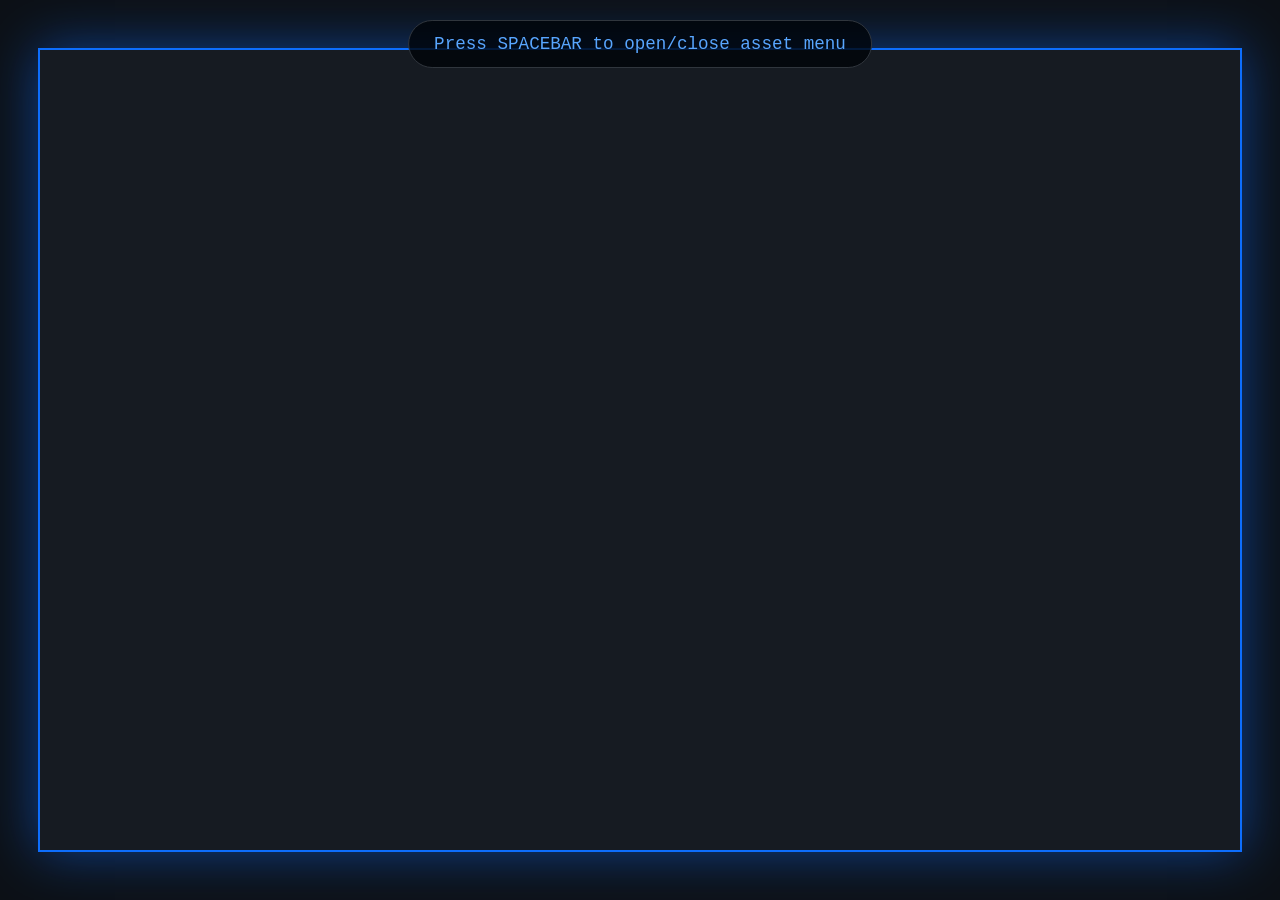
==== target/classes/external_tools/MapCreator V3/index.html @ 66c0230c "progress on the map editor v3" ====
<!DOCTYPE html>
<html lang="en">
<head>
    <meta charset="UTF-8">
    <meta name="viewport" content="width=device-width, initial-scale=1.0">
    <title>Asset Browser + Canvas</title>
    
    <!-- Bootstrap 5.3 CSS -->
    <link href="https://cdn.jsdelivr.net/npm/bootstrap@5.3.3/dist/css/bootstrap.min.css" rel="stylesheet">
    
    <style>
        body, html {
            height: 100%;
            margin: 0;
            background: #0d1117;
            color: #c9d1d9;
        }
        
        .canvas-container {
            min-height: 100vh;
            display: flex;
            justify-content: center;
            align-items: center;
        }
        
        canvas {
            background: #161b22;
            box-shadow: 0 0 50px rgba(13, 110, 253, 0.5);
            border: 2px solid #0d6efd;
        }
        
        .hint {
            position: fixed;
            top: 20px;
            left: 50%;
            transform: translateX(-50%);
            color: #58a6ff;
            font-family: 'Courier New', monospace;
            font-size: 1.1rem;
            background: rgba(1, 4, 9, 0.8);
            padding: 10px 25px;
            border-radius: 30px;
            border: 1px solid #30363d;
            z-index: 1000;
            pointer-events: none;
        }

        .nav-tabs .nav-link {
            color: #8b949e;
            border: none;
            padding: 12px 20px;
        }
        .nav-tabs .nav-link:hover {
            color: #fff;
            background-color: #21262d;
        }
        .nav-tabs .nav-link.active {
            color: #fff;
            background-color: #161b22;
            border-bottom: 3px solid #0d6efd;
        }

        .nav-pills .nav-link {
            color: #8b949e;
            background-color: transparent;
            text-align: left;
            border-radius: 8px;
            margin: 3px 8px;
            padding: 10px 16px;
        }
        .nav-pills .nav-link:hover {
            color: #fff;
            background-color: #21262d;
        }
        .nav-pills .nav-link.active {
            color: #fff;
            background-color: #0d6efd;
            font-weight: 500;
        }

        .image-area {
            background: #161b22;
            padding: 20px;
            overflow: auto;
            display: flex;
            justify-content: flex-start;   
            align-items: flex-start;       
        }

        .asset-img {
            transform: scale(1.5);
            transform-origin: top left;
            image-rendering: pixelated;
            border-radius: 3px;
            box-shadow: 0 10px 30px rgba(0, 0, 0, 0.6);
            
            /*max-height: 80vh;*/   /* 80vh × 1.5 */
            /*max-width: 100%;*/     /* 100% × 1.5 */
            /*object-fit: contain;*/
   
            /*margin-top: 17%;*/
            /*margin-left: 10%;*/
        }

        .wide-offcanvas {
            --bs-offcanvas-width: min(1200px, 94vw);
        }
    </style>
</head>
<body>

    <div class="hint">Press SPACEBAR to open/close asset menu</div>

    <div class="canvas-container">
        <canvas id="myCanvas" width="1200" height="800"></canvas>
    </div>

    <!-- Wide Offcanvas Asset Menu -->
    <div class="offcanvas offcanvas-start text-bg-dark wide-offcanvas" tabindex="-1" id="spaceMenu">
        <div class="offcanvas-header border-bottom border-secondary">
            <h5 class="offcanvas-title">ASSET BROWSER</h5>
            <button type="button" class="btn-close btn-close-white" data-bs-dismiss="offcanvas"></button>
        </div>
        
        <div class="offcanvas-body d-flex flex-column h-100 p-0">
            <!-- Main Tabs -->
            <ul class="nav nav-tabs flex-shrink-0 px-3 pt-3" id="mainAssetTabs" role="tablist">
                <li class="nav-item" role="presentation">
                    <button class="nav-link active" data-bs-toggle="tab" data-bs-target="#tab-buildings" type="button">Buildings</button>
                </li>
                <li class="nav-item" role="presentation">
                    <button class="nav-link" data-bs-toggle="tab" data-bs-target="#tab-mountain" type="button">Mountain</button>
                </li>
                <li class="nav-item" role="presentation">
                    <button class="nav-link" data-bs-toggle="tab" data-bs-target="#tab-plants" type="button">Plants</button>
                </li>
                <li class="nav-item" role="presentation">
                    <button class="nav-link" data-bs-toggle="tab" data-bs-target="#tab-props" type="button">Props</button>
                </li>
            </ul>

            <!-- Tab Content -->
            <div class="tab-content flex-grow-1 overflow-hidden">

                <!-- ====================== BUILDINGS TAB ====================== -->
                <div class="tab-pane fade show active h-100" id="tab-buildings">
                    <div class="d-flex h-100">
                        <!-- Level 1 -->
                        <div class="flex-shrink-0 bg-black bg-opacity-50 overflow-auto" style="width: 220px;">
                            <ul class="nav nav-pills flex-column pt-3">
                                <li class="nav-item"><button class="nav-link active w-100 text-start" data-bs-toggle="pill" data-bs-target="#buildings-houses">Houses</button></li>
                                <li class="nav-item"><button class="nav-link w-100 text-start" data-bs-toggle="pill" data-bs-target="#buildings-buildings">Buildings</button></li>
                                <li class="nav-item"><button class="nav-link w-100 text-start" data-bs-toggle="pill" data-bs-target="#buildings-trainer">Trainer</button></li>
                                <li class="nav-item"><button class="nav-link w-100 text-start" data-bs-toggle="pill" data-bs-target="#buildings-various">Various</button></li>
                                <li class="nav-item"><button class="nav-link w-100 text-start" data-bs-toggle="pill" data-bs-target="#buildings-bfrontier">B.Frontier</button></li>
                            </ul>
                        </div>

                        <!-- Level 2 + 3 Container -->
                        <div class="flex-grow-1">
                            <div class="tab-content h-100">

                                <!-- Houses -->
                                <div class="tab-pane fade show active h-100" id="buildings-houses">
                                    <div class="d-flex h-100">
                                        <div class="flex-shrink-0 bg-black bg-opacity-50 overflow-auto" style="width: 260px;">
                                            <ul class="nav nav-pills flex-column pt-3">
                                                <li><button class="nav-link active text-start w-100" data-bs-toggle="pill" data-bs-target="#img-bhouses-basic-house-1">Basic House 1</button></li>
                                                <li><button class="nav-link text-start w-100" data-bs-toggle="pill" data-bs-target="#img-bhouses-basic-house-2">Basic House 2</button></li>
                                                <li><button class="nav-link text-start w-100" data-bs-toggle="pill" data-bs-target="#img-bhouses-beach-house">Beach House</button></li>
                                                <li><button class="nav-link text-start w-100" data-bs-toggle="pill" data-bs-target="#img-bhouses-big-house">Big House</button></li>
                                                <li><button class="nav-link text-start w-100" data-bs-toggle="pill" data-bs-target="#img-bhouses-big-house-chimney">Big House Chimney</button></li>
                                                <li><button class="nav-link text-start w-100" data-bs-toggle="pill" data-bs-target="#img-bhouses-classic-house">Classic House</button></li>
                                                <li><button class="nav-link text-start w-100" data-bs-toggle="pill" data-bs-target="#img-bhouses-coast-house">Coast House</button></li>
                                                <li><button class="nav-link text-start w-100" data-bs-toggle="pill" data-bs-target="#img-bhouses-exotic-house">Exotic House</button></li>
                                                <li><button class="nav-link text-start w-100" data-bs-toggle="pill" data-bs-target="#img-bhouses-field-house">Field House</button></li>
                                                <li><button class="nav-link text-start w-100" data-bs-toggle="pill" data-bs-target="#img-bhouses-happy-house">Happy House</button></li>
                                                <li><button class="nav-link text-start w-100" data-bs-toggle="pill" data-bs-target="#img-bhouses-island-house">Island House</button></li>
                                                <li><button class="nav-link text-start w-100" data-bs-toggle="pill" data-bs-target="#img-bhouses-modern-house">Modern House</button></li>
                                                <li><button class="nav-link text-start w-100" data-bs-toggle="pill" data-bs-target="#img-bhouses-modern-house-2">Modern House 2</button></li>
                                                <li><button class="nav-link text-start w-100" data-bs-toggle="pill" data-bs-target="#img-bhouses-old-house">Old House</button></li>
                                                <li><button class="nav-link text-start w-100" data-bs-toggle="pill" data-bs-target="#img-bhouses-sea-house">Sea House</button></li>
                                                <li><button class="nav-link text-start w-100" data-bs-toggle="pill" data-bs-target="#img-bhouses-treehouse">Treehouse</button></li>
                                            </ul>
                                        </div>
                                        <div class="flex-grow-1 image-area d-flex justify-content-center align-items-center">
                                            <div class="tab-content h-100 w-100">
                                                <div class="tab-pane fade show active" id="img-bhouses-basic-house-1"><img src="usable_assets/tile_atlases/city/buildings/houses/basic_house_01.png" class="asset-img" alt=""></div>
                                                <div class="tab-pane fade" id="img-bhouses-basic-house-2"><img src="usable_assets/tile_atlases/city/buildings/houses/basic_house_02.png" class="asset-img" alt=""></div>
                                                <div class="tab-pane fade" id="img-bhouses-beach-house"><img src="usable_assets/tile_atlases/city/buildings/houses/beach_house.png" class="asset-img" alt=""></div>
                                                <div class="tab-pane fade" id="img-bhouses-big-house"><img src="usable_assets/tile_atlases/city/buildings/houses/big_house.png" class="asset-img" alt=""></div>
                                                <div class="tab-pane fade" id="img-bhouses-big-house-chimney"><img src="usable_assets/tile_atlases/city/buildings/houses/big_house_chimney.png" class="asset-img" alt=""></div>
                                                <div class="tab-pane fade" id="img-bhouses-classic-house"><img src="usable_assets/tile_atlases/city/buildings/houses/classic_house.png" class="asset-img" alt=""></div>
                                                <div class="tab-pane fade" id="img-bhouses-coast-house"><img src="usable_assets/tile_atlases/city/buildings/houses/coast_house.png" class="asset-img" alt=""></div>
                                                <div class="tab-pane fade" id="img-bhouses-exotic-house"><img src="usable_assets/tile_atlases/city/buildings/houses/exotic_house.png" class="asset-img" alt=""></div>
                                                <div class="tab-pane fade" id="img-bhouses-field-house"><img src="usable_assets/tile_atlases/city/buildings/houses/field_house.png" class="asset-img" alt=""></div>
                                                <div class="tab-pane fade" id="img-bhouses-happy-house"><img src="usable_assets/tile_atlases/city/buildings/houses/happy_house.png" class="asset-img" alt=""></div>
                                                <div class="tab-pane fade" id="img-bhouses-island-house"><img src="usable_assets/tile_atlases/city/buildings/houses/island_house.png" class="asset-img" alt=""></div>
                                                <div class="tab-pane fade" id="img-bhouses-modern-house"><img src="usable_assets/tile_atlases/city/buildings/houses/modern_house_01.png" class="asset-img" alt=""></div>
                                                <div class="tab-pane fade" id="img-bhouses-modern-house-2"><img src="usable_assets/tile_atlases/city/buildings/houses/modern_house_02.png" class="asset-img" alt=""></div>
                                                <div class="tab-pane fade" id="img-bhouses-old-house"><img src="usable_assets/tile_atlases/city/buildings/houses/old_house.png" class="asset-img" alt=""></div>
                                                <div class="tab-pane fade" id="img-bhouses-sea-house"><img src="usable_assets/tile_atlases/city/buildings/houses/sea_house.png" class="asset-img" alt=""></div>
                                                <div class="tab-pane fade" id="img-bhouses-treehouse"><img src="usable_assets/tile_atlases/city/buildings/houses/treehouse.png" class="asset-img" alt=""></div>
                                            </div>
                                        </div>
                                    </div>
                                </div>

                                <!-- Buildings (the subitem) -->
                                <div class="tab-pane fade h-100" id="buildings-buildings">
                                    <div class="d-flex h-100">
                                        <div class="flex-shrink-0 bg-black bg-opacity-50 overflow-auto" style="width: 260px;">
                                            <ul class="nav nav-pills flex-column pt-3">
                                                <li><button class="nav-link active text-start w-100" data-bs-toggle="pill" data-bs-target="#img-bbuildings-another-harbor">Another Harbor</button></li>
                                                <li><button class="nav-link text-start w-100" data-bs-toggle="pill" data-bs-target="#img-bbuildings-big-building">Big Building</button></li>
                                                <li><button class="nav-link text-start w-100" data-bs-toggle="pill" data-bs-target="#img-bbuildings-casino">Casino</button></li>
                                                <li><button class="nav-link text-start w-100" data-bs-toggle="pill" data-bs-target="#img-bbuildings-city-building-1">City Building 1</button></li>
                                                <li><button class="nav-link text-start w-100" data-bs-toggle="pill" data-bs-target="#img-bbuildings-city-building-2">City Building 2</button></li>
                                                <li><button class="nav-link text-start w-100" data-bs-toggle="pill" data-bs-target="#img-bbuildings-city-building-3">City Building 3</button></li>
                                                <li><button class="nav-link text-start w-100" data-bs-toggle="pill" data-bs-target="#img-bbuildings-cool-buildings">Cool Buildings</button></li>
                                                <li><button class="nav-link text-start w-100" data-bs-toggle="pill" data-bs-target="#img-bbuildings-harbor">Harbor</button></li>
                                                <li><button class="nav-link text-start w-100" data-bs-toggle="pill" data-bs-target="#img-bbuildings-harbor-building">Harbor Building</button></li>
                                                <li><button class="nav-link text-start w-100" data-bs-toggle="pill" data-bs-target="#img-bbuildings-hill-tower">Hill Tower</button></li>
                                                <li><button class="nav-link text-start w-100" data-bs-toggle="pill" data-bs-target="#img-bbuildings-mall">Mall</button></li>
                                                <li><button class="nav-link text-start w-100" data-bs-toggle="pill" data-bs-target="#img-bbuildings-mountain-shack">Mountain Shack</button></li>
                                                <li><button class="nav-link text-start w-100" data-bs-toggle="pill" data-bs-target="#img-bbuildings-museum">Museum</button></li>
                                                <li><button class="nav-link text-start w-100" data-bs-toggle="pill" data-bs-target="#img-bbuildings-safari-entrance">Safari Entrance</button></li>
                                                <li><button class="nav-link text-start w-100" data-bs-toggle="pill" data-bs-target="#img-bbuildings-sea-museum">Sea Museum</button></li>
                                                <li><button class="nav-link text-start w-100" data-bs-toggle="pill" data-bs-target="#img-bbuildings-teleferic-stations">Teleferic Stations</button></li>
                                                <li><button class="nav-link text-start w-100" data-bs-toggle="pill" data-bs-target="#img-bbuildings-weather-institute">Weather Institute</button></li>
                                                <li><button class="nav-link text-start w-100" data-bs-toggle="pill" data-bs-target="#img-bbuildings-wide-building">Wide Building</button></li>
                                            </ul>
                                        </div>
                                        <div class="flex-grow-1 image-area d-flex justify-content-center align-items-center">
                                            <div class="tab-content h-100 w-100">
                                                <div class="tab-pane fade show active" id="img-bbuildings-another-harbor"><img src="usable_assets/tile_atlases/city/buildings/big_buildings/another_harbor.png" class="asset-img" alt=""></div>
                                                <div class="tab-pane fade" id="img-bbuildings-big-building"><img src="usable_assets/tile_atlases/city/buildings/big_buildings/big_building.png" class="asset-img" alt=""></div>
                                                <div class="tab-pane fade" id="img-bbuildings-casino"><img src="usable_assets/tile_atlases/city/buildings/big_buildings/casino.png" class="asset-img" alt=""></div>
                                                <div class="tab-pane fade" id="img-bbuildings-city-building-1"><img src="usable_assets/tile_atlases/city/buildings/big_buildings/city_building_01.png" class="asset-img" alt=""></div>
                                                <div class="tab-pane fade" id="img-bbuildings-city-building-2"><img src="usable_assets/tile_atlases/city/buildings/big_buildings/city_building_02.png" class="asset-img" alt=""></div>
                                                <div class="tab-pane fade" id="img-bbuildings-city-building-3"><img src="usable_assets/tile_atlases/city/buildings/big_buildings/city_building_03.png" class="asset-img" alt=""></div>
                                                <div class="tab-pane fade" id="img-bbuildings-cool-buildings"><img src="usable_assets/tile_atlases/city/buildings/big_buildings/cool_buildings.png" class="asset-img" alt=""></div>
                                                <div class="tab-pane fade" id="img-bbuildings-harbor"><img src="usable_assets/tile_atlases/city/buildings/big_buildings/harbor.png" class="asset-img" alt=""></div>
                                                <div class="tab-pane fade" id="img-bbuildings-harbor-building"><img src="usable_assets/tile_atlases/city/buildings/big_buildings/harbor_building.png" class="asset-img" alt=""></div>
                                                <div class="tab-pane fade" id="img-bbuildings-hill-tower"><img src="usable_assets/tile_atlases/city/buildings/big_buildings/hill_tower.png" class="asset-img" alt=""></div>
                                                <div class="tab-pane fade" id="img-bbuildings-mall"><img src="usable_assets/tile_atlases/city/buildings/big_buildings/mall.png" class="asset-img" alt=""></div>
                                                <div class="tab-pane fade" id="img-bbuildings-mountain-shack"><img src="usable_assets/tile_atlases/city/buildings/big_buildings/mountain_shack.png" class="asset-img" alt=""></div>
                                                <div class="tab-pane fade" id="img-bbuildings-museum"><img src="usable_assets/tile_atlases/city/buildings/big_buildings/museum.png" class="asset-img" alt=""></div>
                                                <div class="tab-pane fade" id="img-bbuildings-safari-entrance"><img src="usable_assets/tile_atlases/city/buildings/big_buildings/safari_entrance.png" class="asset-img" alt=""></div>
                                                <div class="tab-pane fade" id="img-bbuildings-sea-museum"><img src="usable_assets/tile_atlases/city/buildings/big_buildings/sea_museum.png" class="asset-img" alt=""></div>
                                                <div class="tab-pane fade" id="img-bbuildings-teleferic-stations"><img src="usable_assets/tile_atlases/city/buildings/big_buildings/teleferic_station.png" class="asset-img" alt=""></div>
                                                <div class="tab-pane fade" id="img-bbuildings-weather-institute"><img src="usable_assets/tile_atlases/city/buildings/big_buildings/weather_institute.png" class="asset-img" alt=""></div>
                                                <div class="tab-pane fade" id="img-bbuildings-wide-building"><img src="usable_assets/tile_atlases/city/buildings/big_buildings/wide_building.png" class="asset-img" alt=""></div>
                                            </div>
                                        </div>
                                    </div>
                                </div>

                                <!-- Trainer -->
                                <div class="tab-pane fade h-100" id="buildings-trainer">
                                    <div class="d-flex h-100">
                                        <div class="flex-shrink-0 bg-black bg-opacity-50 overflow-auto" style="width: 260px;">
                                            <ul class="nav nav-pills flex-column pt-3">
                                                <li><button class="nav-link active text-start w-100" data-bs-toggle="pill" data-bs-target="#img-btrainer-battle-house">Battle House</button></li>
                                                <li><button class="nav-link text-start w-100" data-bs-toggle="pill" data-bs-target="#img-btrainer-contest-hall">Contest Hall</button></li>
                                                <li><button class="nav-link text-start w-100" data-bs-toggle="pill" data-bs-target="#img-btrainer-trainer-buildings">Trainer Buildings</button></li>
                                            </ul>
                                        </div>
                                        <div class="flex-grow-1 image-area d-flex justify-content-center align-items-center">
                                            <div class="tab-content h-100 w-100">
                                                <div class="tab-pane fade show active" id="img-btrainer-battle-house"><img src="usable_assets/tile_atlases/city/buildings/trainer/battle_house.png" class="asset-img" alt=""></div>
                                                <div class="tab-pane fade" id="img-btrainer-contest-hall"><img src="usable_assets/tile_atlases/city/buildings/trainer/contest_hall.png" class="asset-img" alt=""></div>
                                                <div class="tab-pane fade" id="img-btrainer-trainer-buildings"><img src="usable_assets/tile_atlases/city/buildings/trainer/trainer_buildings.png" class="asset-img" alt=""></div>
                                            </div>
                                        </div>
                                    </div>
                                </div>

                                <!-- Various -->
                                <div class="tab-pane fade h-100" id="buildings-various">
                                    <div class="d-flex h-100">
                                        <div class="flex-shrink-0 bg-black bg-opacity-50 overflow-auto" style="width: 260px;">
                                            <ul class="nav nav-pills flex-column pt-3">
                                                <li><button class="nav-link active text-start w-100" data-bs-toggle="pill" data-bs-target="#img-bvarious-beach-shack">Beach Shack</button></li>
                                                <li><button class="nav-link text-start w-100" data-bs-toggle="pill" data-bs-target="#img-bvarious-field-shop">Field Shop</button></li>
                                            </ul>
                                        </div>
                                        <div class="flex-grow-1 image-area d-flex justify-content-center align-items-center">
                                            <div class="tab-content h-100 w-100">
                                                <div class="tab-pane fade show active" id="img-bvarious-beach-shack"><img src="usable_assets/tile_atlases/city/buildings/various/beach_shack.png" class="asset-img" alt=""></div>
                                                <div class="tab-pane fade" id="img-bvarious-field-shop"><img src="usable_assets/tile_atlases/city/buildings/various/field_shop.png" class="asset-img" alt=""></div>
                                            </div>
                                        </div>
                                    </div>
                                </div>

                                <!-- B.Frontier (no subitems2) -->
                                <div class="tab-pane fade h-100" id="buildings-bfrontier">
                                    <div class="flex-grow-1 image-area d-flex justify-content-center align-items-center">
                                        <img src="https://via.placeholder.com/1000x800/222222/888888?text=Battle+Frontier+%28no+assets+yet%29" class="asset-img" alt="Battle Frontier">
                                    </div>
                                </div>

                            </div>
                        </div>
                    </div>
                </div>

                <!-- ====================== MOUNTAIN TAB ====================== -->
                <div class="tab-pane fade h-100" id="tab-mountain">
                    <div class="d-flex h-100">
                        <div class="flex-shrink-0 bg-black bg-opacity-50 overflow-auto" style="width: 220px;">
                            <ul class="nav nav-pills flex-column pt-3">
                                <li class="nav-item"><button class="nav-link active w-100 text-start" data-bs-toggle="pill" data-bs-target="#mountain-cave">Cave</button></li>
                                <li class="nav-item"><button class="nav-link w-100 text-start" data-bs-toggle="pill" data-bs-target="#mountain-ground">Ground</button></li>
                                <li class="nav-item"><button class="nav-link w-100 text-start" data-bs-toggle="pill" data-bs-target="#mountain-puddles">Puddles</button></li>
                                <li class="nav-item"><button class="nav-link w-100 text-start" data-bs-toggle="pill" data-bs-target="#mountain-rocks">Rocks</button></li>
                            </ul>
                        </div>

                        <div class="flex-grow-1">
                            <div class="tab-content h-100">

                                <!-- Cave -->
                                <div class="tab-pane fade show active h-100" id="mountain-cave">
                                    <div class="d-flex h-100">
                                        <div class="flex-shrink-0 bg-black bg-opacity-50 overflow-auto" style="width: 260px;">
                                            <ul class="nav nav-pills flex-column pt-3">
                                                <li><button class="nav-link active text-start w-100" data-bs-toggle="pill" data-bs-target="#img-mcave-entrances">Entrances</button></li>
                                                <li><button class="nav-link text-start w-100" data-bs-toggle="pill" data-bs-target="#img-mcave-inside">Inside</button></li>
                                            </ul>
                                        </div>
                                        <div class="flex-grow-1 image-area d-flex justify-content-center align-items-center">
                                            <div class="tab-content h-100 w-100">
                                                <div class="tab-pane fade show active" id="img-mcave-entrances"><img src="usable_assets/tile_atlases/mountain/cave/entries.png" class="asset-img" alt=""></div>
                                                <div class="tab-pane fade" id="img-mcave-inside"><img src="usable_assets/tile_atlases/mountain/cave/inside.png" class="asset-img" alt=""></div>
                                            </div>
                                        </div>
                                    </div>
                                </div>

                                <!-- Ground -->
                                <div class="tab-pane fade h-100" id="mountain-ground">
                                    <div class="d-flex h-100">
                                        <div class="flex-shrink-0 bg-black bg-opacity-50 overflow-auto" style="width: 260px;">
                                            <ul class="nav nav-pills flex-column pt-3">
                                                <li><button class="nav-link active text-start w-100" data-bs-toggle="pill" data-bs-target="#img-mground-earth-patch">Earth Patch</button></li>
                                                <li><button class="nav-link text-start w-100" data-bs-toggle="pill" data-bs-target="#img-mground-meteor-site">Meteor Site</button></li>
                                                <li><button class="nav-link text-start w-100" data-bs-toggle="pill" data-bs-target="#img-mground-planted-terrain">Planted Terrain</button></li>
                                                <li><button class="nav-link text-start w-100" data-bs-toggle="pill" data-bs-target="#img-mground-tall-grass">Tall Grass</button></li>
                                                <li><button class="nav-link text-start w-100" data-bs-toggle="pill" data-bs-target="#img-mground-terrain-path-1">Terrain Path 1</button></li>
                                                <li><button class="nav-link text-start w-100" data-bs-toggle="pill" data-bs-target="#img-mground-terrain-path-2">Terrain Path 2</button></li>
                                                <li><button class="nav-link text-start w-100" data-bs-toggle="pill" data-bs-target="#img-mground-terrain-path-3">Terrain Path 3</button></li>
                                                <li><button class="nav-link text-start w-100" data-bs-toggle="pill" data-bs-target="#img-mground-terrain-path-4">Terrain Path 4</button></li>
                                                <li><button class="nav-link text-start w-100" data-bs-toggle="pill" data-bs-target="#img-mground-terrain-path-5">Terrain Path 5</button></li>
                                                <li><button class="nav-link text-start w-100" data-bs-toggle="pill" data-bs-target="#img-mground-terrains">Terrains</button></li>
                                                <li><button class="nav-link text-start w-100" data-bs-toggle="pill" data-bs-target="#img-mground-terrains-2">Terrains 2</button></li>
                                            </ul>
                                        </div>
                                        <div class="flex-grow-1 image-area d-flex justify-content-center align-items-center">
                                            <div class="tab-content h-100 w-100">
                                                <div class="tab-pane fade show active" id="img-mground-earth-patch"><img src="usable_assets/tile_atlases/mountain/ground/earth_patch.png" class="asset-img" alt=""></div>
                                                <div class="tab-pane fade" id="img-mground-meteor-site"><img src="usable_assets/tile_atlases/mountain/ground/meteor_site.png" class="asset-img" alt=""></div>
                                                <div class="tab-pane fade" id="img-mground-planted-terrain"><img src="usable_assets/tile_atlases/mountain/ground/planted_terrain.png" class="asset-img" alt=""></div>
                                                <div class="tab-pane fade" id="img-mground-tall-grass"><img src="usable_assets/tile_atlases/mountain/ground/tall_grass.png" class="asset-img" alt=""></div>
                                                <div class="tab-pane fade" id="img-mground-terrain-path-1"><img src="usable_assets/tile_atlases/mountain/ground/terrain_path_01.png" class="asset-img" alt=""></div>
                                                <div class="tab-pane fade" id="img-mground-terrain-path-2"><img src="usable_assets/tile_atlases/mountain/ground/terrain_path_02.png" class="asset-img" alt=""></div>
                                                <div class="tab-pane fade" id="img-mground-terrain-path-3"><img src="usable_assets/tile_atlases/mountain/ground/terrain_path_03.png" class="asset-img" alt=""></div>
                                                <div class="tab-pane fade" id="img-mground-terrain-path-4"><img src="usable_assets/tile_atlases/mountain/ground/terrain_path_04.png" class="asset-img" alt=""></div>
                                                <div class="tab-pane fade" id="img-mground-terrain-path-5"><img src="usable_assets/tile_atlases/mountain/ground/terrain_path_05.png" class="asset-img" alt=""></div>
                                                <div class="tab-pane fade" id="img-mground-terrains"><img src="usable_assets/tile_atlases/mountain/ground/terrains.png" class="asset-img" alt=""></div>
                                                <div class="tab-pane fade" id="img-mground-terrains-2"><img src="usable_assets/tile_atlases/mountain/ground/terrains_2.png" class="asset-img" alt=""></div>
                                            </div>
                                        </div>
                                    </div>
                                </div>

                                <!-- Puddles -->
                                <div class="tab-pane fade h-100" id="mountain-puddles">
                                    <div class="d-flex h-100">
                                        <div class="flex-shrink-0 bg-black bg-opacity-50 overflow-auto" style="width: 260px;">
                                            <ul class="nav nav-pills flex-column pt-3">
                                                <li><button class="nav-link active text-start w-100" data-bs-toggle="pill" data-bs-target="#img-mpuddles-ground-puddle-1">Ground Puddle 1</button></li>
                                                <li><button class="nav-link text-start w-100" data-bs-toggle="pill" data-bs-target="#img-mpuddles-ground-puddle-2">Ground Puddle 2</button></li>
                                                <li><button class="nav-link text-start w-100" data-bs-toggle="pill" data-bs-target="#img-mpuddles-ground-puddle-3">Ground Puddle 3</button></li>
                                                <li><button class="nav-link text-start w-100" data-bs-toggle="pill" data-bs-target="#img-mpuddles-ground-puddle-4">Ground Puddle 4</button></li>
                                                <li><button class="nav-link text-start w-100" data-bs-toggle="pill" data-bs-target="#img-mpuddles-ground-puddle-5">Ground Puddle 5</button></li>
                                                <li><button class="nav-link text-start w-100" data-bs-toggle="pill" data-bs-target="#img-mpuddles-lava-pool">Lava Pool</button></li>
                                                <li><button class="nav-link text-start w-100" data-bs-toggle="pill" data-bs-target="#img-mpuddles-puddle-water">Puddle Water</button></li>
                                            </ul>
                                        </div>
                                        <div class="flex-grow-1 image-area d-flex justify-content-center align-items-center">
                                            <div class="tab-content h-100 w-100">
                                                <div class="tab-pane fade show active" id="img-mpuddles-ground-puddle-1"><img src="usable_assets/tile_atlases/mountain/puddles/geo_puddle_1.png" class="asset-img" alt=""></div>
                                                <div class="tab-pane fade" id="img-mpuddles-ground-puddle-2"><img src="usable_assets/tile_atlases/mountain/puddles/geo_puddle_2.png" class="asset-img" alt=""></div>
                                                <div class="tab-pane fade" id="img-mpuddles-ground-puddle-3"><img src="usable_assets/tile_atlases/mountain/puddles/geo_puddle_3.png" class="asset-img" alt=""></div>
                                                <div class="tab-pane fade" id="img-mpuddles-ground-puddle-4"><img src="usable_assets/tile_atlases/mountain/puddles/geo_puddle_4.png" class="asset-img" alt=""></div>
                                                <div class="tab-pane fade" id="img-mpuddles-ground-puddle-5"><img src="usable_assets/tile_atlases/mountain/puddles/geo_puddle_5.png" class="asset-img" alt=""></div>
                                                <div class="tab-pane fade" id="img-mpuddles-lava-pool"><img src="usable_assets/tile_atlases/mountain/puddles/lava_pool.png" class="asset-img" alt=""></div>
                                                <div class="tab-pane fade" id="img-mpuddles-puddle-water"><img src="usable_assets/tile_atlases/mountain/puddles/puddle_water.png" class="asset-img" alt=""></div>
                                            </div>
                                        </div>
                                    </div>
                                </div>

                                <!-- Rocks -->
                                <div class="tab-pane fade h-100" id="mountain-rocks">
                                    <div class="d-flex h-100">
                                        <div class="flex-shrink-0 bg-black bg-opacity-50 overflow-auto" style="width: 260px;">
                                            <ul class="nav nav-pills flex-column pt-3">
                                                <li><button class="nav-link active text-start w-100" data-bs-toggle="pill" data-bs-target="#img-mrocks-edges">Edges</button></li>
                                                <li><button class="nav-link text-start w-100" data-bs-toggle="pill" data-bs-target="#img-mrocks-geo-1">Geo 1</button></li>
                                                <li><button class="nav-link text-start w-100" data-bs-toggle="pill" data-bs-target="#img-mrocks-geo-2">Geo 2</button></li>
                                                <li><button class="nav-link text-start w-100" data-bs-toggle="pill" data-bs-target="#img-mrocks-geo-3">Geo 3</button></li>
                                                <li><button class="nav-link text-start w-100" data-bs-toggle="pill" data-bs-target="#img-mrocks-geo-4">Geo 4</button></li>
                                                <li><button class="nav-link text-start w-100" data-bs-toggle="pill" data-bs-target="#img-mrocks-geo-5">Geo 5</button></li>
                                            </ul>
                                        </div>
                                        <div class="flex-grow-1 image-area d-flex justify-content-center align-items-center">
                                            <div class="tab-content h-100 w-100">
                                                <div class="tab-pane fade show active" id="img-mrocks-edges"><img src="usable_assets/tile_atlases/mountain/rocks/edges.png" class="asset-img" alt=""></div>
                                                <div class="tab-pane fade" id="img-mrocks-geo-1"><img src="usable_assets/tile_atlases/mountain/rocks/geo_01.png" class="asset-img" alt=""></div>
                                                <div class="tab-pane fade" id="img-mrocks-geo-2"><img src="usable_assets/tile_atlases/mountain/rocks/geo_02.png" class="asset-img" alt=""></div>
                                                <div class="tab-pane fade" id="img-mrocks-geo-3"><img src="usable_assets/tile_atlases/mountain/rocks/geo_03.png" class="asset-img" alt=""></div>
                                                <div class="tab-pane fade" id="img-mrocks-geo-4"><img src="usable_assets/tile_atlases/mountain/rocks/geo_04.png" class="asset-img" alt=""></div>
                                                <div class="tab-pane fade" id="img-mrocks-geo-5"><img src="usable_assets/tile_atlases/mountain/rocks/geo_05.png" class="asset-img" alt=""></div>
                                            </div>
                                        </div>
                                    </div>
                                </div>

                            </div>
                        </div>
                    </div>
                </div>

                <!-- ====================== PLANTS TAB ====================== -->
                <div class="tab-pane fade h-100" id="tab-plants">
                    <div class="d-flex h-100">
                        <div class="flex-shrink-0 bg-black bg-opacity-50 overflow-auto" style="width: 220px;">
                            <ul class="nav nav-pills flex-column pt-3">
                                <li class="nav-item"><button class="nav-link active w-100 text-start" data-bs-toggle="pill" data-bs-target="#plants-grass">Grass</button></li>
                                <li class="nav-item"><button class="nav-link w-100 text-start" data-bs-toggle="pill" data-bs-target="#plants-puddles">Puddles</button></li>
                                <li class="nav-item"><button class="nav-link w-100 text-start" data-bs-toggle="pill" data-bs-target="#plants-trees">Trees</button></li>
                            </ul>
                        </div>

                        <div class="flex-grow-1">
                            <div class="tab-content h-100">

                                <!-- Grass -->
                                <div class="tab-pane fade show active h-100" id="plants-grass">
                                    <div class="d-flex h-100">
                                        <div class="flex-shrink-0 bg-black bg-opacity-50 overflow-auto" style="width: 260px;">
                                            <ul class="nav nav-pills flex-column pt-3">
                                                <li><button class="nav-link active text-start w-100" data-bs-toggle="pill" data-bs-target="#img-pgrass-grass-path-1">Grass Path 1</button></li>
                                                <li><button class="nav-link text-start w-100" data-bs-toggle="pill" data-bs-target="#img-pgrass-grass-path-2">Grass Path 2</button></li>
                                                <li><button class="nav-link text-start w-100" data-bs-toggle="pill" data-bs-target="#img-pgrass-grass-path-3">Grass Path 3</button></li>
                                                <li><button class="nav-link text-start w-100" data-bs-toggle="pill" data-bs-target="#img-pgrass-grass-path-4">Grass Path 4</button></li>
                                                <li><button class="nav-link text-start w-100" data-bs-toggle="pill" data-bs-target="#img-pgrass-grass-path-5">Grass Path 5</button></li>
                                                <li><button class="nav-link text-start w-100" data-bs-toggle="pill" data-bs-target="#img-pgrass-grass-path-6">Grass Path 6</button></li>
                                                <li><button class="nav-link text-start w-100" data-bs-toggle="pill" data-bs-target="#img-pgrass-grasses">Grasses</button></li>
                                                <li><button class="nav-link text-start w-100" data-bs-toggle="pill" data-bs-target="#img-pgrass-park-path-1">Park Path 1</button></li>
                                                <li><button class="nav-link text-start w-100" data-bs-toggle="pill" data-bs-target="#img-pgrass-park-path-2">Park Path 2</button></li>
                                                <li><button class="nav-link text-start w-100" data-bs-toggle="pill" data-bs-target="#img-pgrass-park-path-3">Park Path 3</button></li>
                                                <li><button class="nav-link text-start w-100" data-bs-toggle="pill" data-bs-target="#img-pgrass-park-path-4">Park Path 4</button></li>
                                                <li><button class="nav-link text-start w-100" data-bs-toggle="pill" data-bs-target="#img-pgrass-shadowed-grass">Shadowed Grass</button></li>
                                                <li><button class="nav-link text-start w-100" data-bs-toggle="pill" data-bs-target="#img-pgrass-tall-grass">Tall Grass</button></li>
                                            </ul>
                                        </div>
                                        <div class="flex-grow-1 image-area d-flex justify-content-center align-items-start">
                                            <div class="tab-content h-100 w-100">
                                                <div class="tab-pane fade show active" id="img-pgrass-grass-path-1"><img src="usable_assets/tile_atlases/plants/grass/grass_path_01.png" class="asset-img" alt=""></div>
                                                <div class="tab-pane fade" id="img-pgrass-grass-path-2"><img src="usable_assets/tile_atlases/plants/grass/grass_path_02.png" class="asset-img" alt=""></div>
                                                <div class="tab-pane fade" id="img-pgrass-grass-path-3"><img src="usable_assets/tile_atlases/plants/grass/grass_path_03.png" class="asset-img" alt=""></div>
                                                <div class="tab-pane fade" id="img-pgrass-grass-path-4"><img src="usable_assets/tile_atlases/plants/grass/grass_path_04.png" class="asset-img" alt=""></div>
                                                <div class="tab-pane fade" id="img-pgrass-grass-path-5"><img src="usable_assets/tile_atlases/plants/grass/grass_path_05.png" class="asset-img" alt=""></div>
                                                <div class="tab-pane fade" id="img-pgrass-grass-path-6"><img src="usable_assets/tile_atlases/plants/grass/grass_path_06.png" class="asset-img" alt=""></div>
                                                <div class="tab-pane fade" id="img-pgrass-grasses"><img src="usable_assets/tile_atlases/plants/grass/grasses.png" class="asset-img" alt=""></div>
                                                <div class="tab-pane fade" id="img-pgrass-park-path-1"><img src="usable_assets/tile_atlases/plants/grass/park_path_01.png" class="asset-img" alt=""></div>
                                                <div class="tab-pane fade" id="img-pgrass-park-path-2"><img src="usable_assets/tile_atlases/plants/grass/park_path_02.png" class="asset-img" alt=""></div>
                                                <div class="tab-pane fade" id="img-pgrass-park-path-3"><img src="usable_assets/tile_atlases/plants/grass/park_path_03.png" class="asset-img" alt=""></div>
                                                <div class="tab-pane fade" id="img-pgrass-park-path-4"><img src="usable_assets/tile_atlases/plants/grass/park_path_04.png" class="asset-img" alt=""></div>
                                                <div class="tab-pane fade" id="img-pgrass-shadowed-grass"><img src="usable_assets/tile_atlases/plants/grass/shadowed_grass.png" class="asset-img" alt=""></div>
                                                <div class="tab-pane fade" id="img-pgrass-tall-grass"><img src="usable_assets/tile_atlases/plants/grass/tall_grass.png" class="asset-img" alt=""></div>
                                            </div>
                                        </div>
                                    </div>
                                </div>

                                <!-- Puddles (Plants) -->
                                <div class="tab-pane fade h-100" id="plants-puddles">
                                    <div class="d-flex h-100">
                                        <div class="flex-shrink-0 bg-black bg-opacity-50 overflow-auto" style="width: 260px;">
                                            <ul class="nav nav-pills flex-column pt-3">
                                                <li><button class="nav-link active text-start w-100" data-bs-toggle="pill" data-bs-target="#img-ppuddles-grass-puddle-1">Grass Puddle 1</button></li>
                                                <li><button class="nav-link text-start w-100" data-bs-toggle="pill" data-bs-target="#img-ppuddles-grass-puddle-2">Grass Puddle 2</button></li>
                                                <li><button class="nav-link text-start w-100" data-bs-toggle="pill" data-bs-target="#img-ppuddles-grass-puddle-3">Grass Puddle 3</button></li>
                                                <li><button class="nav-link text-start w-100" data-bs-toggle="pill" data-bs-target="#img-ppuddles-grass-puddle-4">Grass Puddle 4</button></li>
                                                <li><button class="nav-link text-start w-100" data-bs-toggle="pill" data-bs-target="#img-ppuddles-grass-puddle-5">Grass Puddle 5</button></li>
                                                <li><button class="nav-link text-start w-100" data-bs-toggle="pill" data-bs-target="#img-ppuddles-grass-puddle-6">Grass Puddle 6</button></li>
                                                <li><button class="nav-link text-start w-100" data-bs-toggle="pill" data-bs-target="#img-ppuddles-puddle-water">Puddle Water</button></li>
                                            </ul>
                                        </div>
                                        <div class="flex-grow-1 image-area d-flex justify-content-center align-items-center">
                                            <div class="tab-content h-100 w-100">
                                                <div class="tab-pane fade show active" id="img-ppuddles-grass-puddle-1"><img src="usable_assets/tile_atlases/plants/puddles/grass_puddle_1.png" class="asset-img" alt=""></div>
                                                <div class="tab-pane fade" id="img-ppuddles-grass-puddle-2"><img src="usable_assets/tile_atlases/plants/puddles/grass_puddle_2.png" class="asset-img" alt=""></div>
                                                <div class="tab-pane fade" id="img-ppuddles-grass-puddle-3"><img src="usable_assets/tile_atlases/plants/puddles/grass_puddle_3.png" class="asset-img" alt=""></div>
                                                <div class="tab-pane fade" id="img-ppuddles-grass-puddle-4"><img src="usable_assets/tile_atlases/plants/puddles/grass_puddle_4.png" class="asset-img" alt=""></div>
                                                <div class="tab-pane fade" id="img-ppuddles-grass-puddle-5"><img src="usable_assets/tile_atlases/plants/puddles/grass_puddle_5.png" class="asset-img" alt=""></div>
                                                <div class="tab-pane fade" id="img-ppuddles-grass-puddle-6"><img src="usable_assets/tile_atlases/plants/puddles/grass_puddle_6.png" class="asset-img" alt=""></div>
                                                <div class="tab-pane fade" id="img-ppuddles-puddle-water"><img src="usable_assets/tile_atlases/plants/puddles/puddle_water.png" class="asset-img" alt=""></div>
                                            </div>
                                        </div>
                                    </div>
                                </div>

                                <!-- Trees -->
                                <div class="tab-pane fade h-100" id="plants-trees">
                                    <div class="d-flex h-100">
                                        <div class="flex-shrink-0 bg-black bg-opacity-50 overflow-auto" style="width: 260px;">
                                            <ul class="nav nav-pills flex-column pt-3">
                                                <li><button class="nav-link active text-start w-100" data-bs-toggle="pill" data-bs-target="#img-ptrees-base-bush">Base Bush</button></li>
                                                <li><button class="nav-link text-start w-100" data-bs-toggle="pill" data-bs-target="#img-ptrees-base-tree">Base Tree</button></li>
                                                <li><button class="nav-link text-start w-100" data-bs-toggle="pill" data-bs-target="#img-ptrees-greater-trees">Greater Trees</button></li>
                                                <li><button class="nav-link text-start w-100" data-bs-toggle="pill" data-bs-target="#img-ptrees-jungle-trees">Jungle Trees</button></li>
                                                <li><button class="nav-link text-start w-100" data-bs-toggle="pill" data-bs-target="#img-ptrees-medium-trees">Medium Trees</button></li>
                                                <li><button class="nav-link text-start w-100" data-bs-toggle="pill" data-bs-target="#img-ptrees-minor-trees">Minor Trees</button></li>
                                                <li><button class="nav-link text-start w-100" data-bs-toggle="pill" data-bs-target="#img-ptrees-shadowed-trees-1">Shadowed Trees 1</button></li>
                                                <li><button class="nav-link text-start w-100" data-bs-toggle="pill" data-bs-target="#img-ptrees-shadowed-trees-2">Shadowed Trees 2</button></li>
                                                <li><button class="nav-link text-start w-100" data-bs-toggle="pill" data-bs-target="#img-ptrees-sturdy-tree">Sturdy Tree</button></li>
                                                <li><button class="nav-link text-start w-100" data-bs-toggle="pill" data-bs-target="#img-ptrees-sturdy-tree-tiling">Sturdy Tree Tiling</button></li>
                                                <li><button class="nav-link text-start w-100" data-bs-toggle="pill" data-bs-target="#img-ptrees-warm-tree-tiling">Warm Tree Tiling</button></li>
                                            </ul>
                                        </div>
                                        <div class="flex-grow-1 image-area d-flex justify-content-center align-items-center">
                                            <div class="tab-content h-100 w-100">
                                                <div class="tab-pane fade show active" id="img-ptrees-base-bush"><img src="usable_assets/tile_atlases/plants/trees/base_bush.png" class="asset-img" alt=""></div>
                                                <div class="tab-pane fade" id="img-ptrees-base-tree"><img src="usable_assets/tile_atlases/plants/trees/base_tree.png" class="asset-img" alt=""></div>
                                                <div class="tab-pane fade" id="img-ptrees-greater-trees"><img src="usable_assets/tile_atlases/plants/trees/greater_trees.png" class="asset-img" alt=""></div>
                                                <div class="tab-pane fade" id="img-ptrees-jungle-trees"><img src="usable_assets/tile_atlases/plants/trees/jungle_trees.png" class="asset-img" alt=""></div>
                                                <div class="tab-pane fade" id="img-ptrees-medium-trees"><img src="usable_assets/tile_atlases/plants/trees/medium_trees.png" class="asset-img" alt=""></div>
                                                <div class="tab-pane fade" id="img-ptrees-minor-trees"><img src="usable_assets/tile_atlases/plants/trees/minor_trees.png" class="asset-img" alt=""></div>
                                                <div class="tab-pane fade" id="img-ptrees-shadowed-trees-1"><img src="usable_assets/tile_atlases/plants/trees/shadowed_trees.png" class="asset-img" alt=""></div>
                                                <div class="tab-pane fade" id="img-ptrees-shadowed-trees-2"><img src="usable_assets/tile_atlases/plants/trees/shadowed_trees_2.png" class="asset-img" alt=""></div>
                                                <div class="tab-pane fade" id="img-ptrees-sturdy-tree"><img src="usable_assets/tile_atlases/plants/trees/sturdy_tree.png" class="asset-img" alt=""></div>
                                                <div class="tab-pane fade" id="img-ptrees-sturdy-tree-tiling"><img src="usable_assets/tile_atlases/plants/trees/sturdy_tree_tiling.png" class="asset-img" alt=""></div>
                                                <div class="tab-pane fade" id="img-ptrees-warm-tree-tiling"><img src="usable_assets/tile_atlases/plants/trees/warm_tree_tiling.png" class="asset-img" alt=""></div>
                                            </div>
                                        </div>
                                    </div>
                                </div>

                            </div>
                        </div>
                    </div>
                </div>

                <!-- ====================== PROPS TAB ====================== -->
                <div class="tab-pane fade h-100" id="tab-props">
                    <div class="d-flex h-100">
                        <!-- Left menu (Level 2) -->
                        <div class="flex-shrink-0 bg-black bg-opacity-50 overflow-auto" style="width: 220px;">
                            <ul class="nav nav-pills flex-column pt-3">
                                <li class="nav-item"><button class="nav-link active w-100 text-start" data-bs-toggle="pill" data-bs-target="#props-beach">Beach</button></li>
                                <li class="nav-item"><button class="nav-link w-100 text-start" data-bs-toggle="pill" data-bs-target="#props-bicycle-path">Bicycle Path</button></li>
                                <li class="nav-item"><button class="nav-link w-100 text-start" data-bs-toggle="pill" data-bs-target="#props-fences">Fences</button></li>
                                <li class="nav-item"><button class="nav-link w-100 text-start" data-bs-toggle="pill" data-bs-target="#props-walls">Walls</button></li>
                                <li class="nav-item"><button class="nav-link w-100 text-start" data-bs-toggle="pill" data-bs-target="#props-harbord">Harbord</button></li>
                                <li class="nav-item"><button class="nav-link w-100 text-start" data-bs-toggle="pill" data-bs-target="#props-machines">Machines</button></li>
                                <li class="nav-item"><button class="nav-link w-100 text-start" data-bs-toggle="pill" data-bs-target="#props-teleferic">Teleferic</button></li>
                                <li class="nav-item"><button class="nav-link w-100 text-start" data-bs-toggle="pill" data-bs-target="#props-thermals">Thermals</button></li>
                                <li class="nav-item"><button class="nav-link w-100 text-start" data-bs-toggle="pill" data-bs-target="#props-town-props">Town Props</button></li>
                            </ul>
                        </div>

                        <!-- Right side - image preview (always has background/padding/centering) -->
                        <div class="flex-grow-1 image-area d-flex justify-content-center align-items-center">
                            <div class="tab-content h-100 w-100">
                                <div class="tab-pane fade show active" id="props-beach">
                                    <img src="usable_assets/tile_atlases/props/beach.png" class="asset-img" alt="Beach Props">
                                </div>
                                <div class="tab-pane fade" id="props-bicycle-path">
                                    <img src="usable_assets/tile_atlases/props/bicycle_path.png" class="asset-img" alt="Bicycle Path">
                                </div>
                                <div class="tab-pane fade" id="props-fences">
                                    <img src="usable_assets/tile_atlases/props/fences.png" class="asset-img" alt="Fences">
                                </div>
                                <div class="tab-pane fade" id="props-walls">
                                    <img src="usable_assets/tile_atlases/props/walls.png" class="asset-img" alt="Walls">
                                </div>
                                <div class="tab-pane fade" id="props-harbord">
                                    <img src="usable_assets/tile_atlases/props/harbors.png" class="asset-img" alt="Harbord"> <!-- fixed double slash + filename -->
                                </div>
                                <div class="tab-pane fade" id="props-machines">
                                    <img src="usable_assets/tile_atlases/props/machines.png" class="asset-img" alt="Machines">
                                </div>
                                <div class="tab-pane fade" id="props-teleferic">
                                    <img src="usable_assets/tile_atlases/props/teleferic.png" class="asset-img" alt="Teleferic">
                                </div>
                                <div class="tab-pane fade" id="props-thermals">
                                    <img src="usable_assets/tile_atlases/props/thermals.png" class="asset-img" alt="Thermals">
                                </div>
                                <div class="tab-pane fade" id="props-town-props">
                                    <img src="usable_assets/tile_atlases/props/town_props.png" class="asset-img" alt="Town Props">
                                </div>
                            </div>
                        </div>
                    </div>
                </div>

            </div>
        </div>
    </div>

    <script src="https://cdn.jsdelivr.net/npm/bootstrap@5.3.3/dist/js/bootstrap.bundle.min.js"></script>
    
    <script>
        const menu = new bootstrap.Offcanvas(document.getElementById('spaceMenu'));

        document.addEventListener('keydown', (e) => {
            if (e.code === 'Space') {
                e.preventDefault();
                menu.toggle();
            }
            if (e.key === 'Escape') {
                menu.hide();
            }
        });
    </script>
</body>
</html>
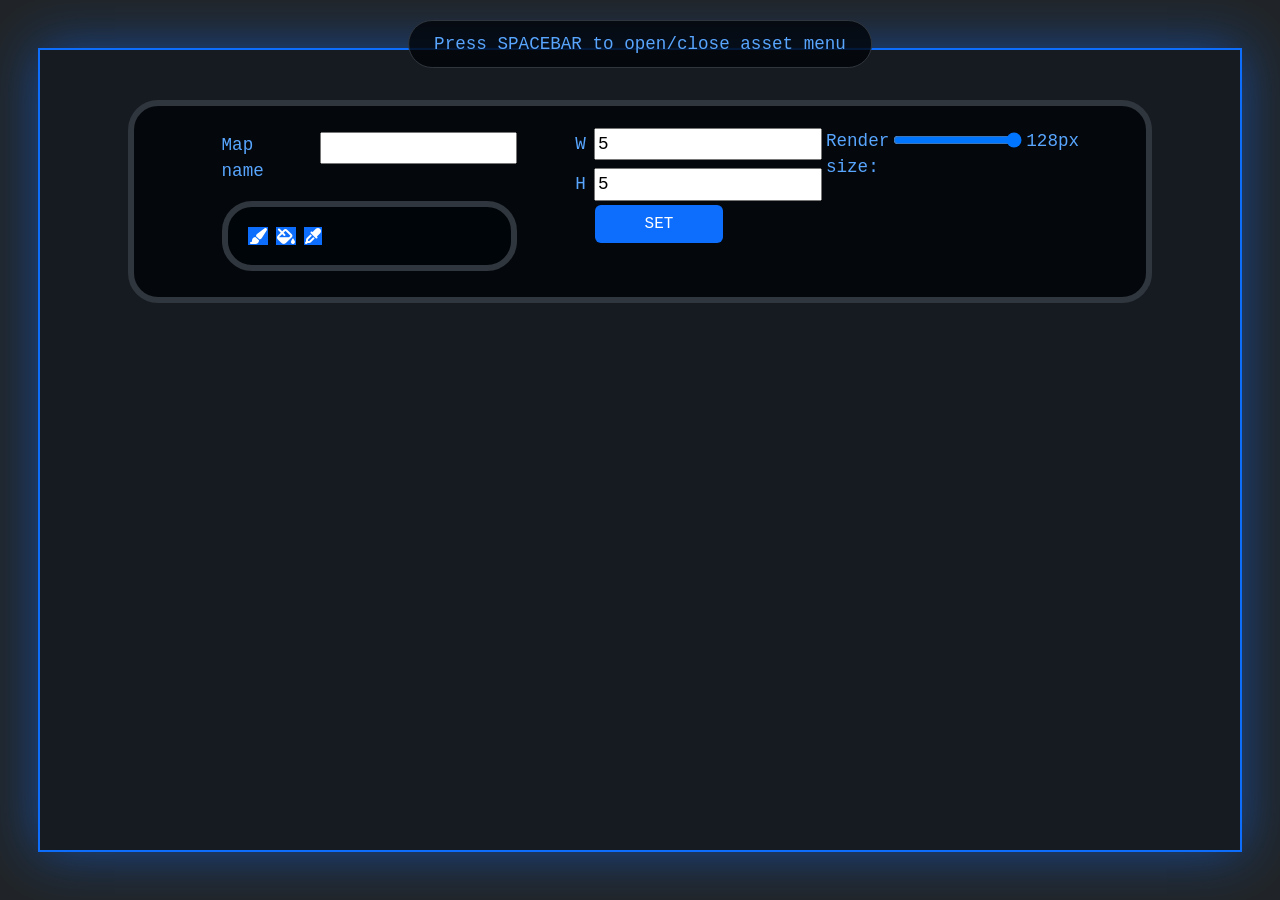
==== commit 9756986c: "further MapEditorV2 progress - tools" ====
--- a/target/classes/external_tools/MapCreator V3/index.html
+++ b/target/classes/external_tools/MapCreator V3/index.html
@@ -7,6 +7,10 @@
     
     <!-- Bootstrap 5.3 CSS -->
     <link href="https://cdn.jsdelivr.net/npm/bootstrap@5.3.3/dist/css/bootstrap.min.css" rel="stylesheet">
+    <link rel="stylesheet" href="/css/index.css">
+    
+    <link rel="stylesheet" href="https://cdnjs.cloudflare.com/ajax/libs/font-awesome/6.5.1/css/all.min.css"/>
+
     
     <style>
         body, html {
@@ -44,6 +48,29 @@
             z-index: 1000;
             pointer-events: none;
         }
+        
+        .hint2{
+            position: fixed;
+            width: 80%;
+            top: 100px;
+            left: 50%;
+            transform: translateX(-50%);
+            color: #58a6ff;
+            font-family: 'Courier New', monospace;
+            font-size: 1.1rem;
+            background: rgba(1, 4, 9, 0.8);
+            padding: 10px 25px;
+            border-radius: 30px;
+            border: 6px solid #30363d;
+            z-index: 1000;
+        }
+        
+        #tile_tool_box{
+            background: rgba(1, 4, 9, 0.8);
+            padding: 10px 25px;
+            border-radius: 30px;
+            border: 6px solid #30363d;
+        }
 
         .nav-tabs .nav-link {
             color: #8b949e;
@@ -88,12 +115,12 @@
         }
 
         .asset-img {
-            transform: scale(1.5);
+            transform: scale(2);
             transform-origin: top left;
             image-rendering: pixelated;
             border-radius: 3px;
             box-shadow: 0 10px 30px rgba(0, 0, 0, 0.6);
-            
+            outline: 3px solid royalblue;
             /*max-height: 80vh;*/   /* 80vh × 1.5 */
             /*max-width: 100%;*/     /* 100% × 1.5 */
             /*object-fit: contain;*/
@@ -111,16 +138,114 @@
 
     <div class="hint">Press SPACEBAR to open/close asset menu</div>
 
-    <div class="canvas-container">
-        <canvas id="myCanvas" width="1200" height="800"></canvas>
+    <!-- settings box -->
+    <div class="hint2">
+        <form class="d-flex justify-content-between p-2">
+          
+            <div class="d-flex justify-content-center w-50">
+                <div class="d-flex justify-content-center m-1 w-75 p-1 flex-column">
+                    <div class="d-flex justify-content-start align-items-start w-100">
+                        <label for="mname">
+                            <p class="m-0">Map name</p>
+                        </label>
+                        <input type="etxt" name="mname" class="ms-4 w-75"/>
+                    </div>
+                    
+                    <!-- tool box area -->
+                    <div class="mt-3 p-3 d-flex justify-start" id="tile_tool_box">
+                        
+                        <div class="bg-primary m-1 tool_button">
+                            <div id="pen_btn" class="btn btn-primary w-100 h-100 p-0 d-flex align-items-center justify-content-center" value="a">
+                                <i class="fa-solid fa-paintbrush"></i>
+                            </div>
+                        </div>
+                        
+                        <div class="bg-primary m-1 tool_button">
+                            <div id="bucket_btn" class="btn btn-primary w-100 h-100 p-0 d-flex align-items-center justify-content-center">
+                                <i class="fa-solid fa-fill-drip"></i>
+                            </div>
+                        </div>
+                        
+                        <div class="bg-primary m-1 tool_button" >
+                            <div id="drop_btn" class="btn btn-primary w-100 h-100 p-0 d-flex align-items-center justify-content-center">
+                                <i class="fa-solid fa-eyedropper"></i>
+                            </div>
+                        </div>
+                        
+                    </div>
+                </div>
+            </div>
+           
+            <div class="d-flex">
+                
+                <div class="d-flex flex-column">
+                    <div class="d-flex align-items-center m-1">
+                        <label for="width">
+                            <p class="m-0">W</p>
+                        </label>
+                        <input value="5" type="number" name="width" id="width" class="ms-2"/>
+                    </div>
+
+                    <div class="d-flex align-items-center m-1">
+                        <label for="height">
+                            <p class="m-0">H</p>
+                        </label>
+                        <input value="5" type="number" name="height" id="height" class="ms-2"/>
+                    </div>
+                    
+                    <div class="d-flex align-items-center">
+                        <input type="button" name="height" class="ms-4 w-50 btn btn-block bg-primary text-white" id="dimensions_btn" value="SET"/>
+                    </div>
+                </div>
+                
+                
+                <div class="d-flex align-items-start mt-1 me-5">
+                    <label for="dsize" >
+                        <p class="m-0">Render size:</p>
+                    </label>
+                    <input type="range" min="16" max="128" id="dsize" name="dsize" class="mt-1 ms-1" value="128"/>
+                    <p class="ms-1" style="display: inline-block; width: 2.2em; text-align: right;" id="rsize_px_indicator">128px</p>
+                </div>
+            </div>
+            
+        </form>
     </div>
+   
+    <div class="bg-dark">
+        <div class="canvas-container">
+            <canvas id="levelCanvas" width="1200" height="800"></canvas>
+        </div>
+        
+    </div>
+    
+    
 
     <!-- Wide Offcanvas Asset Menu -->
     <div class="offcanvas offcanvas-start text-bg-dark wide-offcanvas" tabindex="-1" id="spaceMenu">
+        
+        <div class="tile_selector"></div>              
+           
+        <!-- side menu header -->   
         <div class="offcanvas-header border-bottom border-secondary">
-            <h5 class="offcanvas-title">ASSET BROWSER</h5>
+            <div class="d-flex flex-row align-items-center">
+                <div class="me-5">
+                    <h5 class="offcanvas-title">ASSET BROWSER</h5>
+                </div>
+                <div id="selection_preview_container" class="d-flex align-items-center">
+                    <div>
+                        <p class="m-0 fw-bolder" id="preview_coords">coords: [x = 45, y = 32]</p>
+                        <p class="m-0 fw-bolder" id="preview_atlas">atlas: basic_house </p>
+                    </div>
+                    <div class="ms-3 bg-success d-flex">
+                        <canvas width="64" height="64" class="" id="preview_tile"></canvas>
+                    </div>
+
+                </div>
+            </div>
             <button type="button" class="btn-close btn-close-white" data-bs-dismiss="offcanvas"></button>
         </div>
+        <!-- -->
+        
         
         <div class="offcanvas-body d-flex flex-column h-100 p-0">
             <!-- Main Tabs -->
@@ -362,7 +487,7 @@
                                                 <div class="tab-pane fade show active" id="img-mground-earth-patch"><img src="usable_assets/tile_atlases/mountain/ground/earth_patch.png" class="asset-img" alt=""></div>
                                                 <div class="tab-pane fade" id="img-mground-meteor-site"><img src="usable_assets/tile_atlases/mountain/ground/meteor_site.png" class="asset-img" alt=""></div>
                                                 <div class="tab-pane fade" id="img-mground-planted-terrain"><img src="usable_assets/tile_atlases/mountain/ground/planted_terrain.png" class="asset-img" alt=""></div>
-                                                <div class="tab-pane fade" id="img-mground-tall-grass"><img src="usable_assets/tile_atlases/mountain/ground/tall_grass.png" class="asset-img" alt=""></div>
+                                                <div class="tab-pane fade" id="img-mground-tall-grass"><img src="usable_assets/tile_atlases/mountain/ground/m_tall_grass.png" class="asset-img" alt=""></div>
                                                 <div class="tab-pane fade" id="img-mground-terrain-path-1"><img src="usable_assets/tile_atlases/mountain/ground/terrain_path_01.png" class="asset-img" alt=""></div>
                                                 <div class="tab-pane fade" id="img-mground-terrain-path-2"><img src="usable_assets/tile_atlases/mountain/ground/terrain_path_02.png" class="asset-img" alt=""></div>
                                                 <div class="tab-pane fade" id="img-mground-terrain-path-3"><img src="usable_assets/tile_atlases/mountain/ground/terrain_path_03.png" class="asset-img" alt=""></div>
@@ -616,9 +741,10 @@
 
     <script src="https://cdn.jsdelivr.net/npm/bootstrap@5.3.3/dist/js/bootstrap.bundle.min.js"></script>
     
+        
     <script>
         const menu = new bootstrap.Offcanvas(document.getElementById('spaceMenu'));
-
+        //menu.toggle();
         document.addEventListener('keydown', (e) => {
             if (e.code === 'Space') {
                 e.preventDefault();
@@ -630,4 +756,7 @@
         });
     </script>
 </body>
+<footer>
+    <script type="module" src="/js/main/main.js"></script>
+</footer>
 </html>
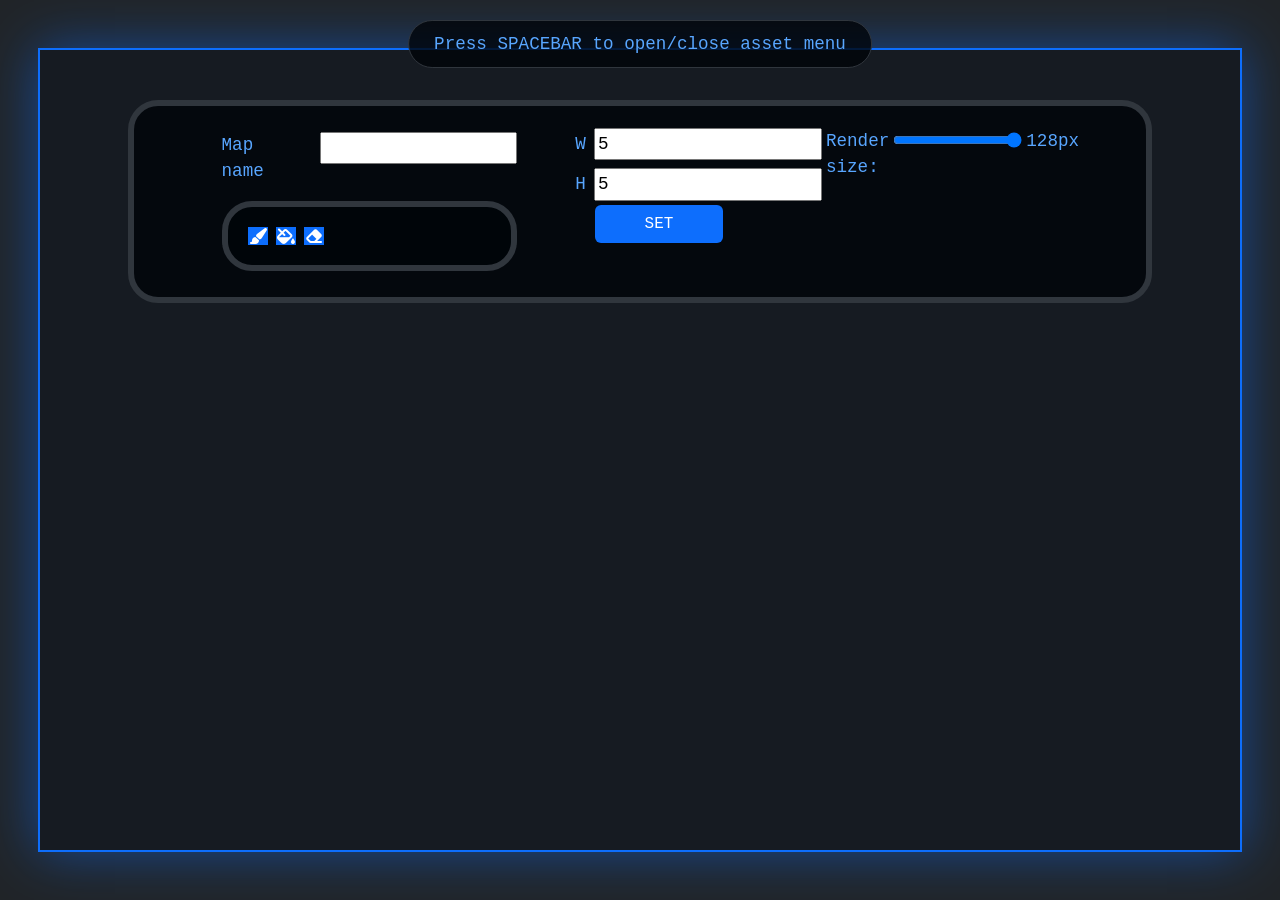
==== commit a5e31c18: "updated JsonReader to work with newest version of tile editor tool. App doesn't compile in this comm" ====
--- a/target/classes/external_tools/MapCreator V3/index.html
+++ b/target/classes/external_tools/MapCreator V3/index.html
@@ -168,7 +168,7 @@
                         
                         <div class="bg-primary m-1 tool_button" >
                             <div id="drop_btn" class="btn btn-primary w-100 h-100 p-0 d-flex align-items-center justify-content-center">
-                                <i class="fa-solid fa-eyedropper"></i>
+                                <i class="fa-solid fa-eraser"></i>
                             </div>
                         </div>
                         
